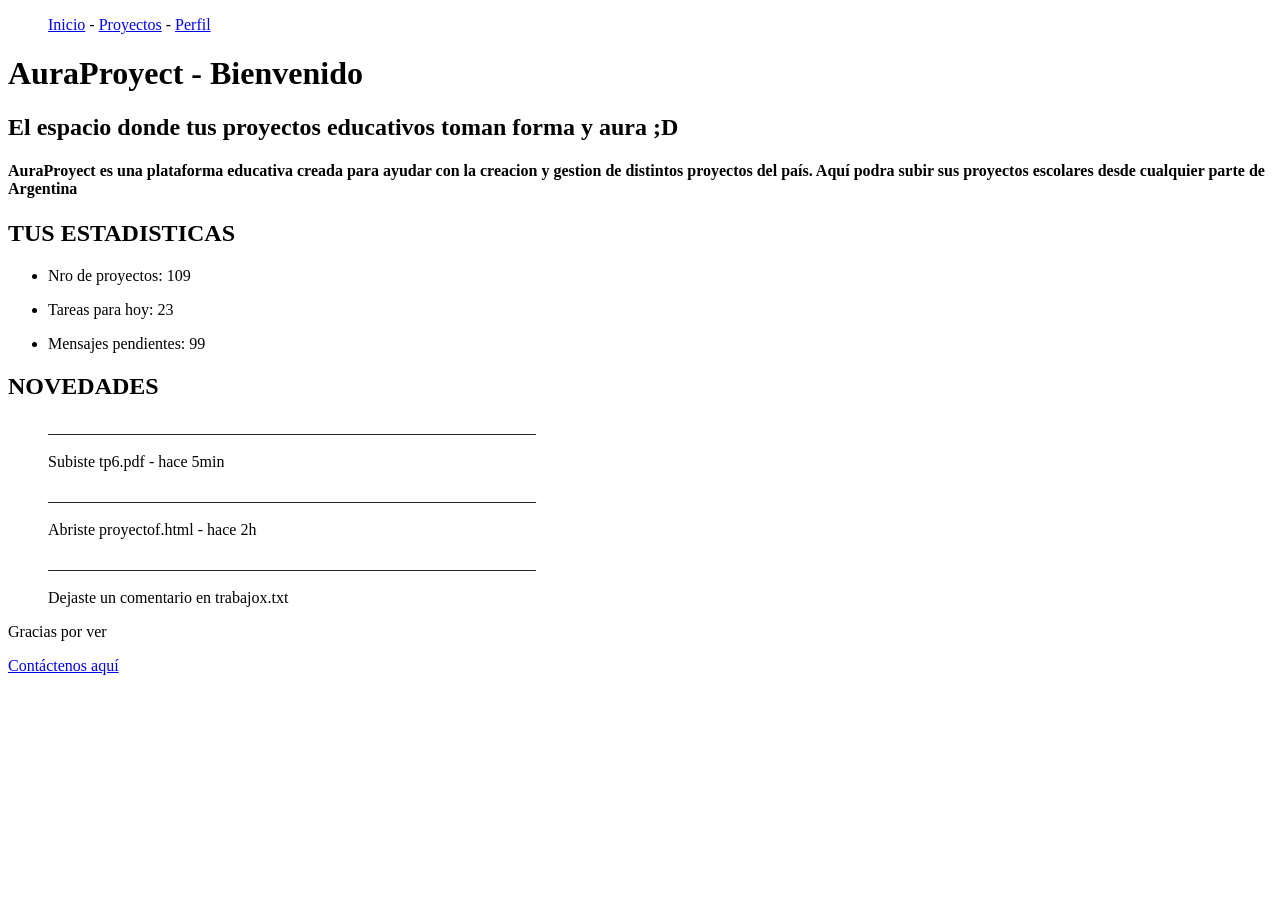
==== index.html @ b4485ea0 "Cambiados de lugar los archivos html - Melina Leaño" ====
<!DOCTYPE html>
<html lang="en">
<head>
    <meta charset="UTF-8">
    <meta name="viewport" content="width=device-width, initial-scale=1.0">
    <title>TRABAJO PRÁCTICO Ng°1 - P.V</title>
</head>
<body>
    <main>
        <header>
            <ul>
                <nav>
                    <a href="index.html">Inicio</a> -
                    <a href="proyectos.html">Proyectos</a> -
                    <a href="perfil.html">Perfil</a> 
                </nav>
            </ul> 

                <h1>AuraProyect - Bienvenido</h1>
                <h2>El espacio donde tus proyectos educativos toman forma y aura ;D</h2>
                <h1>  </h1>
                <h1>  </h1>
                <h4> AuraProyect es una plataforma educativa creada para ayudar con la creacion y gestion de distintos proyectos del país. Aquí podra subir sus proyectos escolares desde cualquier parte de Argentina</h4>
                <h1>  </h1>
                <h1>  </h1>
                <h2>TUS ESTADISTICAS</h2>
                <div class="card">
                    <ul>
                    <li><p> Nro de proyectos: 109</p></li>
                    <li><p> Tareas para hoy: 23</p></li>
                    <li><p> Mensajes pendientes: 99</p></li>
                    </ul>
                </div>

                 <h2>NOVEDADES</h2>
                  <div class="card">
                    <ul>
                    <P>_____________________________________________________________</P>
                    <p>   Subiste tp6.pdf - hace 5min</p>
                    <P>_____________________________________________________________</P>
                    <p>   Abriste proyectof.html - hace 2h </p>
                     <P>_____________________________________________________________</P>
                    <p>   Dejaste un comentario en trabajox.txt</p>
                    </ul>
                </div>

        </header>

        <footer>
            <p>Gracias por ver</p>
            <a href="mailto:CorreoFicticoTP01@gmail.com">Contáctenos aquí</a>
        </footer>
    </main>
</body>
</html>
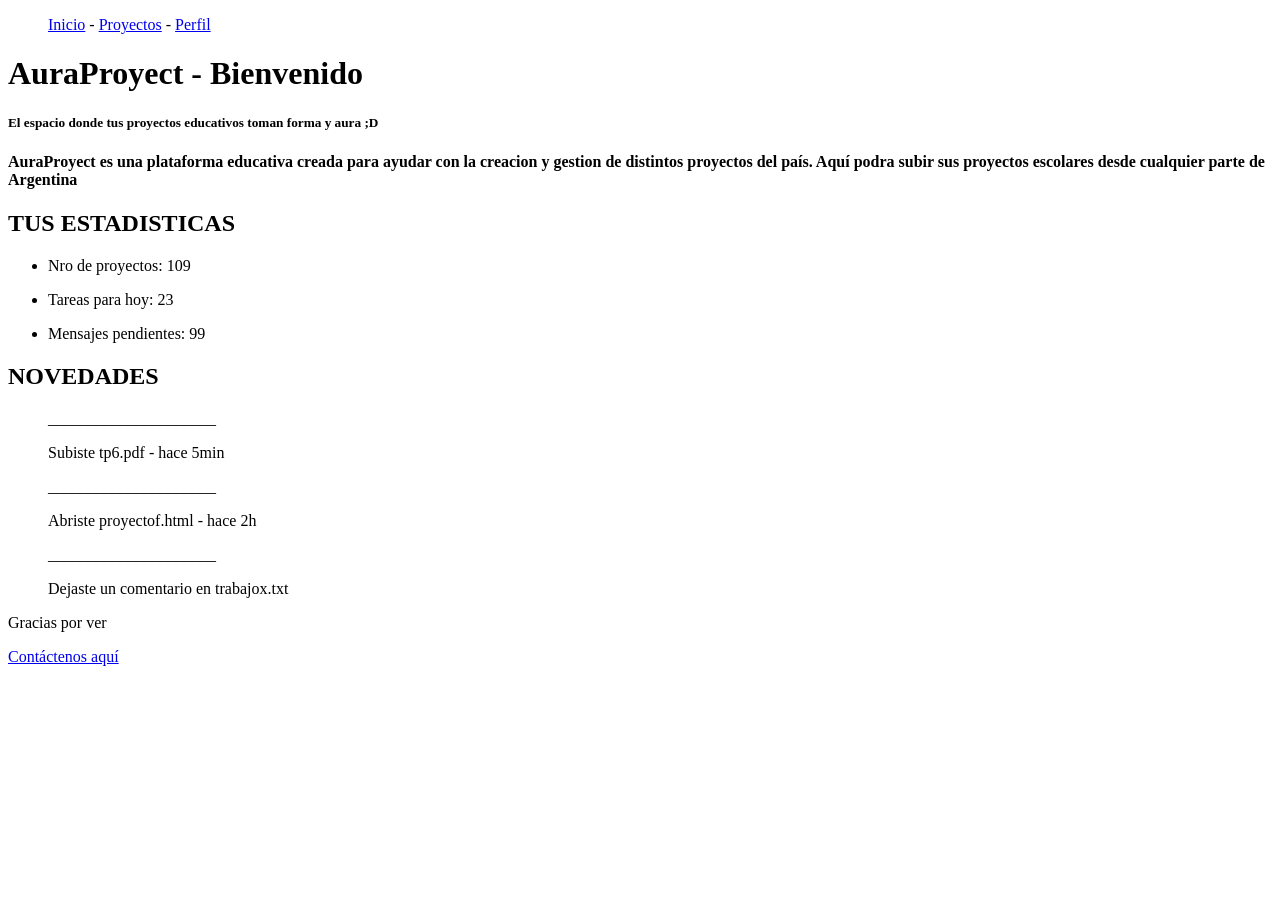
==== commit 210737b8: "Creacion de index.css - LuisanaVillena" ====
--- a/index.html
+++ b/index.html
@@ -4,20 +4,23 @@
     <meta charset="UTF-8">
     <meta name="viewport" content="width=device-width, initial-scale=1.0">
     <title>TRABAJO PRÁCTICO Ng°1 - P.V</title>
+    <link rel="stylesheet" href="assets/css/index.css">
 </head>
 <body>
     <main>
         <header>
-            <ul>
-                <nav>
+            
+            <nav>
+                <ul>
                     <a href="index.html">Inicio</a> -
                     <a href="proyectos.html">Proyectos</a> -
                     <a href="perfil.html">Perfil</a> 
-                </nav>
-            </ul> 
+                </ul>
+            </nav>
+            
 
                 <h1>AuraProyect - Bienvenido</h1>
-                <h2>El espacio donde tus proyectos educativos toman forma y aura ;D</h2>
+                <H5>El espacio donde tus proyectos educativos toman forma y aura ;D</H5>
                 <h1>  </h1>
                 <h1>  </h1>
                 <h4> AuraProyect es una plataforma educativa creada para ayudar con la creacion y gestion de distintos proyectos del país. Aquí podra subir sus proyectos escolares desde cualquier parte de Argentina</h4>
@@ -35,11 +38,11 @@
                  <h2>NOVEDADES</h2>
                   <div class="card">
                     <ul>
-                    <P>_____________________________________________________________</P>
+                    <P>_____________________</P>
                     <p>   Subiste tp6.pdf - hace 5min</p>
-                    <P>_____________________________________________________________</P>
+                    <P>_____________________</P>
                     <p>   Abriste proyectof.html - hace 2h </p>
-                     <P>_____________________________________________________________</P>
+                     <P>_____________________</P>
                     <p>   Dejaste un comentario en trabajox.txt</p>
                     </ul>
                 </div>
